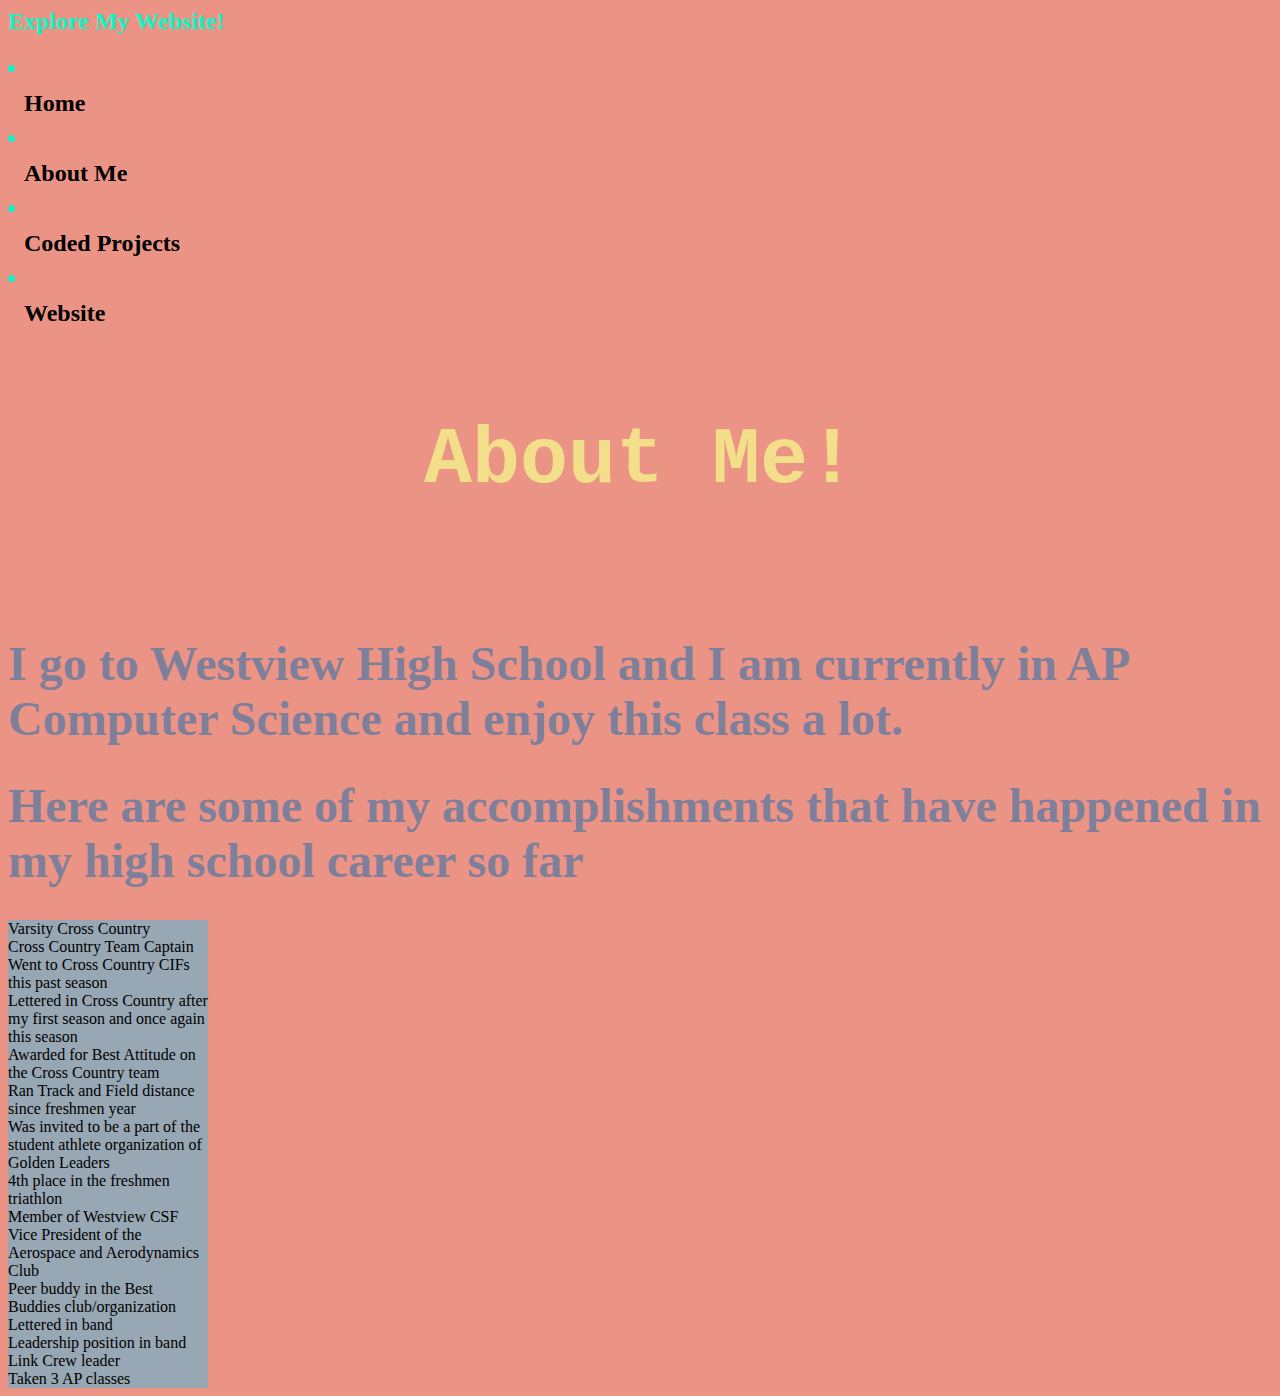
==== aboutme.html @ 0e445077 "Create aboutme.html" ====
<html>
<head>
   <title>About me </title>
   <LINK href="style.css" rel="stylesheet" type="text/css">
   </head>
   
   <!DOCTYPE html>
<html>
<head>
<style>
ul {
  list-style-type: none;
  margin: 0;
  padding: 0;
  width: 200px;
  background-color: #97A7B3;
}

li a {
  display: block;
  color: #000;
  padding: 8px 16px;
  text-decoration: none;
}

li a.active {
  background-color: #E3A587;
  color: white;
}

li a:hover:not(.active) {
  background-color: #E3A587;
  color: white;
}
</style>
</head>
<body>

<h2>Explore My Website! </h2>

<h2>
  <li><a class="index.html" href="#home">Home</a></li>
  <li><a href="aboutme.html">About Me</a></li>
  <li><a href="code.html">Coded Projects</a></li>
  <li><a href="website.html">Website</a></li>
</h2>

</body>
</html>
  
<body>
  <p><strong> About Me! </strong></p><br>
  
<h1> I go to Westview High School and I am currently in AP Computer Science and enjoy this class a lot. </h1>

<!DOCTYPE html>
<html>
<body>

<h1>Here are some of my accomplishments that have happened in my high school career so far</h1>

<ul style="list-style-type:circle;">
  <li>Varsity Cross Country</li>
  <li>Cross Country Team Captain</li>
  <li>Went to Cross Country CIFs this past season</li>
  <li>Lettered in Cross Country after my first season and once again this season</li>
  <li>Awarded for Best Attitude on the Cross Country team</li>
  <li>Ran Track and Field distance since freshmen year</li>
  <li>Was invited to be a part of the student athlete organization of Golden Leaders</li>
  <li>4th place in the freshmen triathlon</li>
  <li>Member of Westview CSF</li>
  <li>Vice President of the Aerospace and Aerodynamics Club</li>
  <li>Peer buddy in the Best Buddies club/organization</li>
  <li>Lettered in band</li>
  <li>Leadership position in band</li>
  <li>Link Crew leader</li>
  <li>Taken 3 AP classes</li>
</ul>  

</body>
</html>
---- style.css ----
body {
  background-color: #EB9486; 
}

p {
  text-align: center;
  color: #F3DE8A;
font-family: courier new;
  font-size: 500%
}

p1 {
  text-align: left;
  color: #FFD5C2;
  font-family: impact;
  font size: 200%
}

h1 {
  color: #7E7F9A; 
font-family: impact;  
  font-size: 300%
}

h2 {
  font-size: 500%
  text-align: center; 
  color: #0FF4C6;
}

p2 {
  text-align: left;
  color: #FFD5C2;
  font-family: impact;
  font size: 400%
}
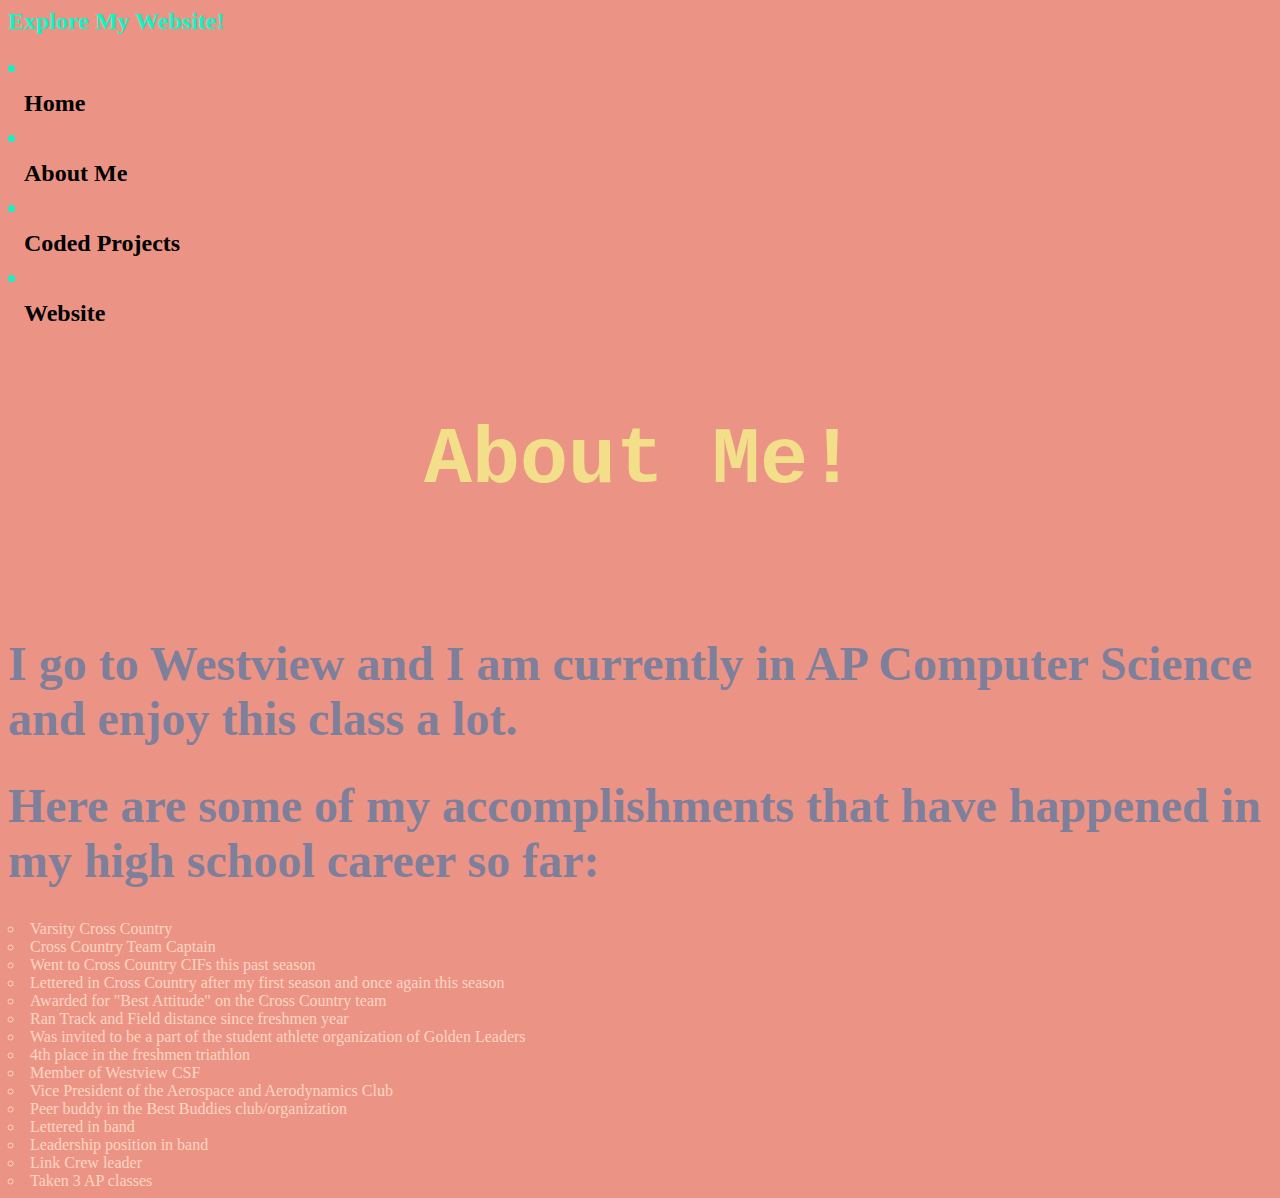
==== commit d891f4d6: "Update aboutme.html" ====
--- a/aboutme.html
+++ b/aboutme.html
@@ -39,7 +39,7 @@
 <h2>Explore My Website! </h2>
 
 <h2>
-  <li><a class="index.html" href="#home">Home</a></li>
+  <li><a href="index.html">Home</a></li>
   <li><a href="aboutme.html">About Me</a></li>
   <li><a href="code.html">Coded Projects</a></li>
   <li><a href="website.html">Website</a></li>
@@ -51,20 +51,20 @@
 <body>
   <p><strong> About Me! </strong></p><br>
   
-<h1> I go to Westview High School and I am currently in AP Computer Science and enjoy this class a lot. </h1>
+<h1> I go to Westview and I am currently in AP Computer Science and enjoy this class a lot. </h1>
 
 <!DOCTYPE html>
 <html>
 <body>
 
-<h1>Here are some of my accomplishments that have happened in my high school career so far</h1>
+<h1>Here are some of my accomplishments that have happened in my high school career so far:</h1>
 
-<ul style="list-style-type:circle;">
+<p2 style="list-style-type:circle;">
   <li>Varsity Cross Country</li>
   <li>Cross Country Team Captain</li>
   <li>Went to Cross Country CIFs this past season</li>
   <li>Lettered in Cross Country after my first season and once again this season</li>
-  <li>Awarded for Best Attitude on the Cross Country team</li>
+  <li>Awarded for "Best Attitude" on the Cross Country team</li>
   <li>Ran Track and Field distance since freshmen year</li>
   <li>Was invited to be a part of the student athlete organization of Golden Leaders</li>
   <li>4th place in the freshmen triathlon</li>
@@ -75,7 +75,7 @@
   <li>Leadership position in band</li>
   <li>Link Crew leader</li>
   <li>Taken 3 AP classes</li>
-</ul>  
+</p2>  
 
 </body>
 </html>
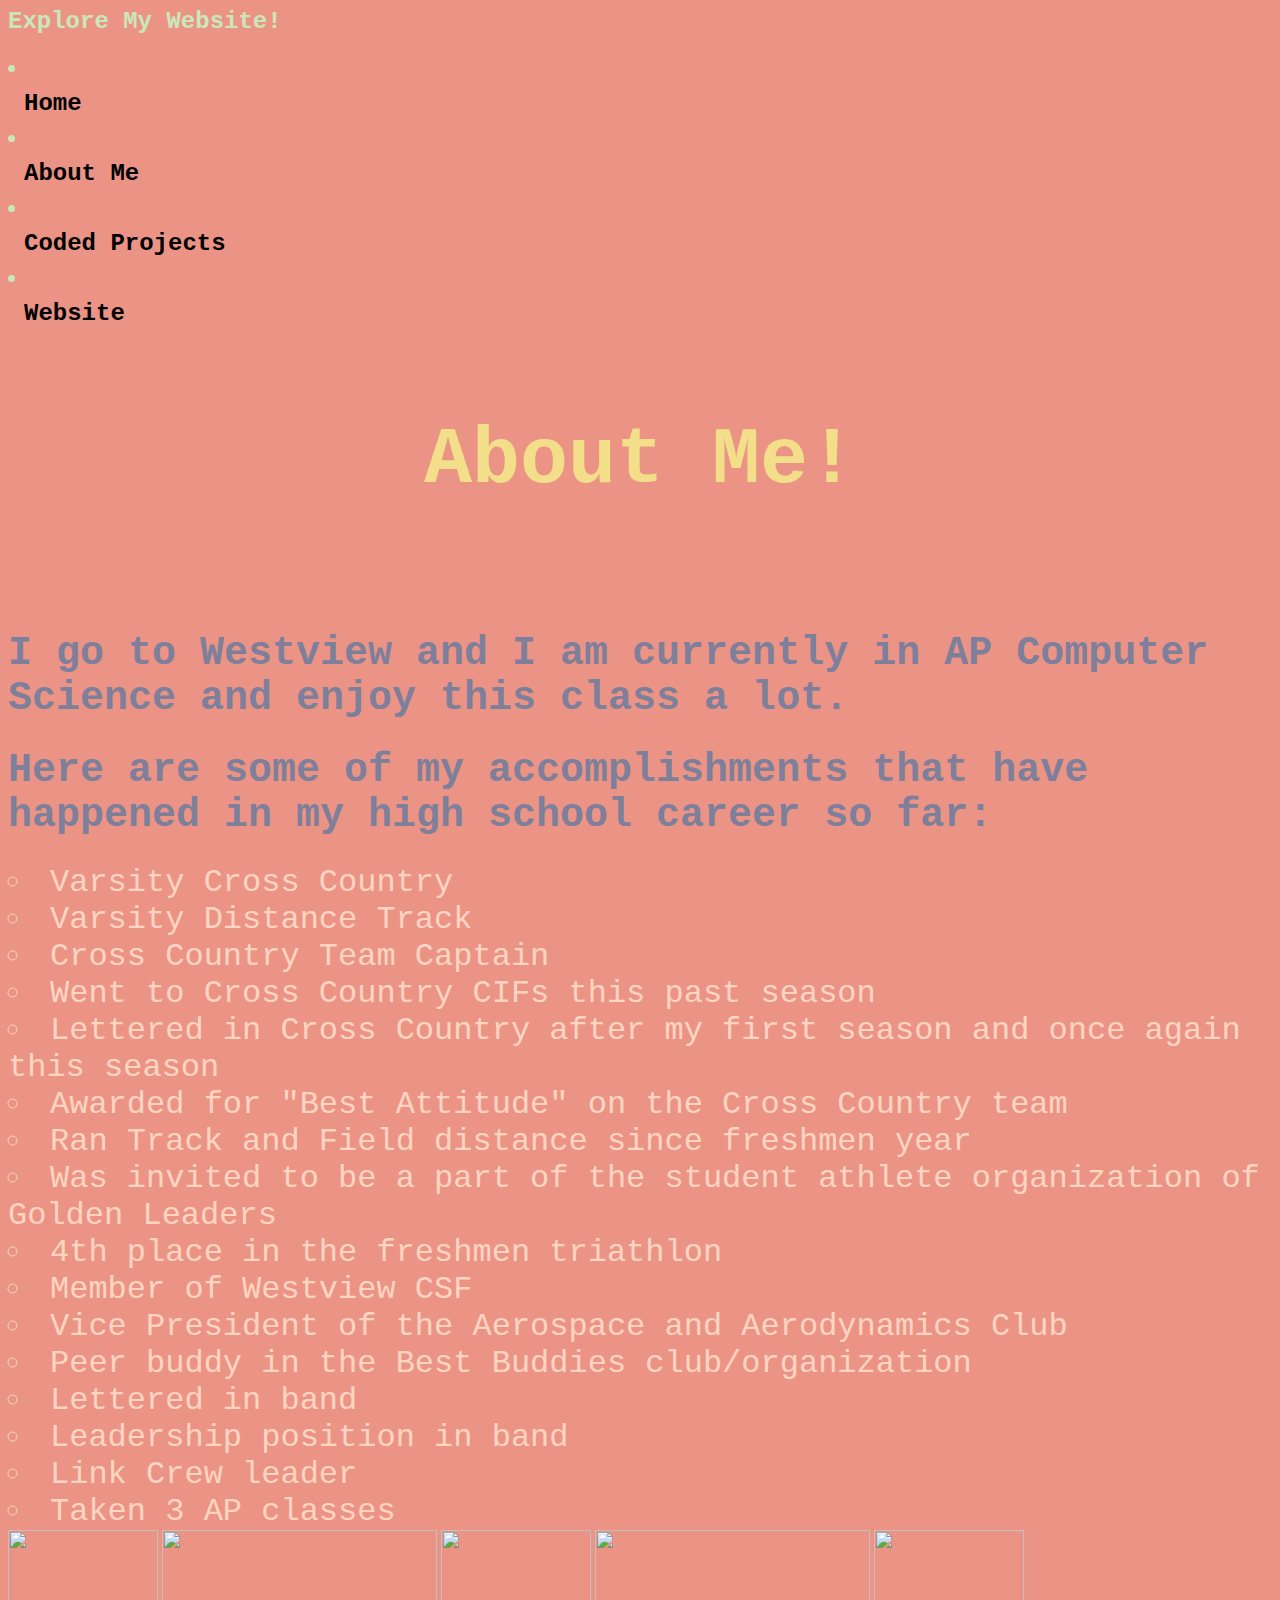
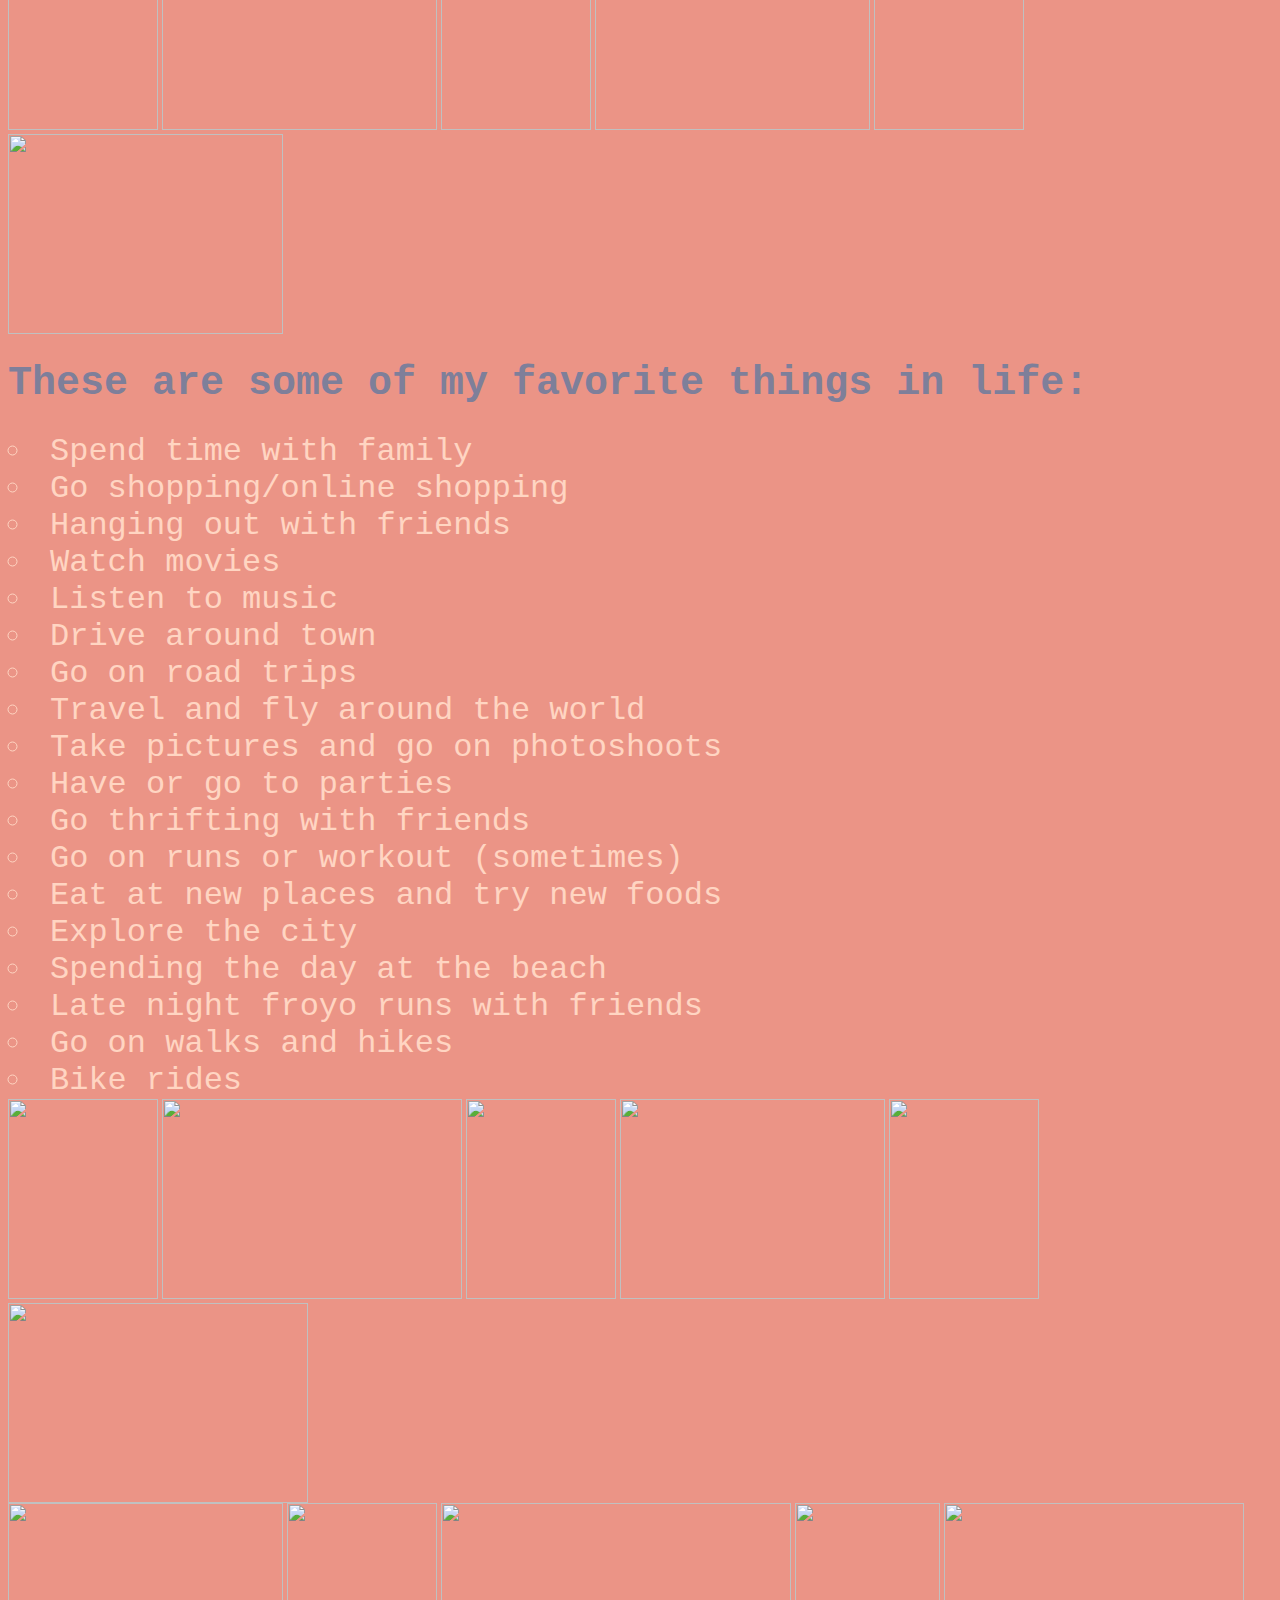
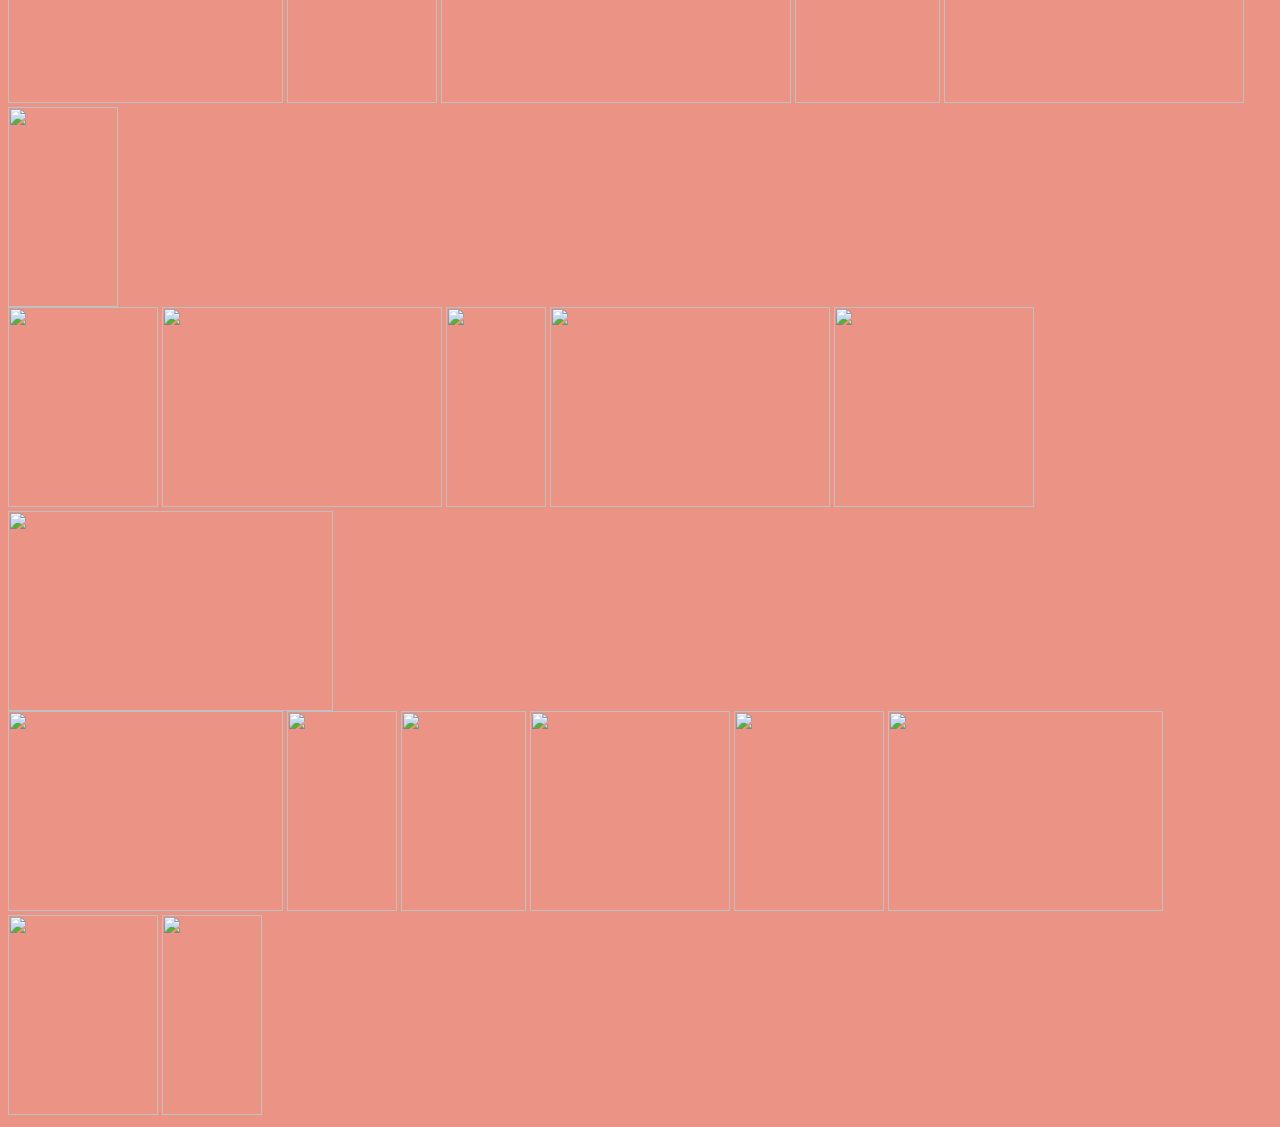
==== commit 285e459e: "Update aboutme.html" ====
--- a/aboutme.html
+++ b/aboutme.html
@@ -61,6 +61,7 @@
 
 <p2 style="list-style-type:circle;">
   <li>Varsity Cross Country</li>
+  <li>Varsity Distance Track</li>
   <li>Cross Country Team Captain</li>
   <li>Went to Cross Country CIFs this past season</li>
   <li>Lettered in Cross Country after my first season and once again this season</li>
@@ -76,6 +77,101 @@
   <li>Link Crew leader</li>
   <li>Taken 3 AP classes</li>
 </p2>  
+  
+<img src="https://lh3.googleusercontent.com/[base64]w1122-h1496-no" width="150" height="200">
+  
+<img src="https://lh3.googleusercontent.com/[base64]w1996-h1496-no" width="275" height="200">
+  
+<img src="https://lh3.googleusercontent.com/[base64]w1122-h1496-no" width="150" height="200">
 
+<img src="https://lh3.googleusercontent.com/[base64]w2012-h1496-no" width="275" height="200">
+  
+<img src="https://lh3.googleusercontent.com/[base64]w1122-h1496-no" width="150" height="200">
+  
+
+<img src="https://lh3.googleusercontent.com/[base64]w1996-h1496-no" width="275" height="200">
+
+  
+<h1>These are some of my favorite things in life:</h1>
+  
+<p2 style="list-style-type:circle;">
+  <li>Spend time with family</li>
+  <li>Go shopping/online shopping</li>
+  <li>Hanging out with friends</li>
+  <li>Watch movies</li>
+  <li>Listen to music</li>
+  <li>Drive around town</li>
+  <li>Go on road trips</li>
+  <li>Travel and fly around the world</li>
+  <li>Take pictures and go on photoshoots</li>
+  <li>Have or go to parties</li>
+  <li>Go thrifting with friends</li>
+  <li>Go on runs or workout (sometimes)</li>
+  <li>Eat at new places and try new foods</li>
+  <li>Explore the city</li>
+  <li>Spending the day at the beach</li>
+  <li>Late night froyo runs with friends</li>
+  <li>Go on walks and hikes</li>
+  <li>Bike rides</li>
+  </p2>
+  
+<img src="https://lh3.googleusercontent.com/[base64]w1122-h1496-no" width="150" height="200">
+  
+<img src="https://lh3.googleusercontent.com/[base64]w2250-h1496-no" width="300" height="200">
+  
+<img src="https://lh3.googleusercontent.com/[base64]w1122-h1496-no" width="150" height="200">
+ 
+<img src="https://lh3.googleusercontent.com/[base64]w1996-h1496-no" width="265" height="200">
+
+<img src="https://lh3.googleusercontent.com/[base64]w1122-h1496-no" width="150" height="200">
+  
+<img src="https://lh3.googleusercontent.com/[base64]w1280-h853-no" width="300" height="200">
+  
+  <br>
+  
+<img src="https://lh3.googleusercontent.com/[base64]w1996-h1496-no" width="275" height="200">
+  
+<img src="https://lh3.googleusercontent.com/[base64]w1122-h1496-no" width="150" height="200">
+  
+<img src="https://lh3.googleusercontent.com/[base64]w1334-h750-no" width="350" height="200">
+  
+<img src="https://lh3.googleusercontent.com/[base64]w1122-h1496-no" width="145" height="200">
+  
+<img src="https://lh3.googleusercontent.com/[base64]w2238-h1496-no" width="300" height="200">
+
+<img src="https://lh3.googleusercontent.com/[base64]w722-h1280-no" width="110" height="200">
+  
+  <br>
+  
+<img src="https://lh3.googleusercontent.com/[base64]w1122-h1496-no" width="150" height="200">
+  
+<img src="https://lh3.googleusercontent.com/[base64]w1996-h1496-no" width="280" height="200">
+  
+<img src="https://lh3.googleusercontent.com/[base64]w754-h1496-no" width="100" height="200">
+  
+<img src="https://lh3.googleusercontent.com/[base64]w2244-h1496-no" width="280" height="200">
+  
+<img src="https://lh3.googleusercontent.com/[base64]s1498-no" width="200" height="200">
+
+<img src="https://lh3.googleusercontent.com/[base64]w1334-h750-no" width="325" height="200">
+  
+  <br>
+  
+<img src="https://lh3.googleusercontent.com/[base64]w1980-h1496-no" width="275" height="200">
+  
+<img src="https://lh3.googleusercontent.com/[base64]w842-h1496-no" width="110" height="200">
+
+<img src="https://lh3.googleusercontent.com/[base64]w1122-h1496-no" width="125" height="200">
+  
+<img src="https://lh3.googleusercontent.com/[base64]s1496-no" width="200" height="200">
+  
+<img src="https://lh3.googleusercontent.com/[base64]w1122-h1496-no" width="150" height="200">
+  
+<img src="https://lh3.googleusercontent.com/[base64]w1996-h1496-no" width="275" height="200">
+  
+<img src="https://lh3.googleusercontent.com/[base64]w1122-h1496-no" width="150" height="200">
+  
+<img src="https://lh3.googleusercontent.com/[base64]w762-h1496-no" width="100" height="200">
+  
 </body>
 </html>
--- a/style.css
+++ b/style.css
@@ -18,19 +18,20 @@
 
 h1 {
   color: #7E7F9A; 
-font-family: impact;  
-  font-size: 300%
+font-family: courier new;  
+  font-size: 250%
 }
 
 h2 {
   font-size: 500%
   text-align: center; 
-  color: #0FF4C6;
+  font-family: courier new;
+  color: #CAE7B9;
 }
 
 p2 {
   text-align: left;
   color: #FFD5C2;
-  font-family: impact;
-  font size: 400%
+  font-family: courier new;
+  font-size: 200%
 }
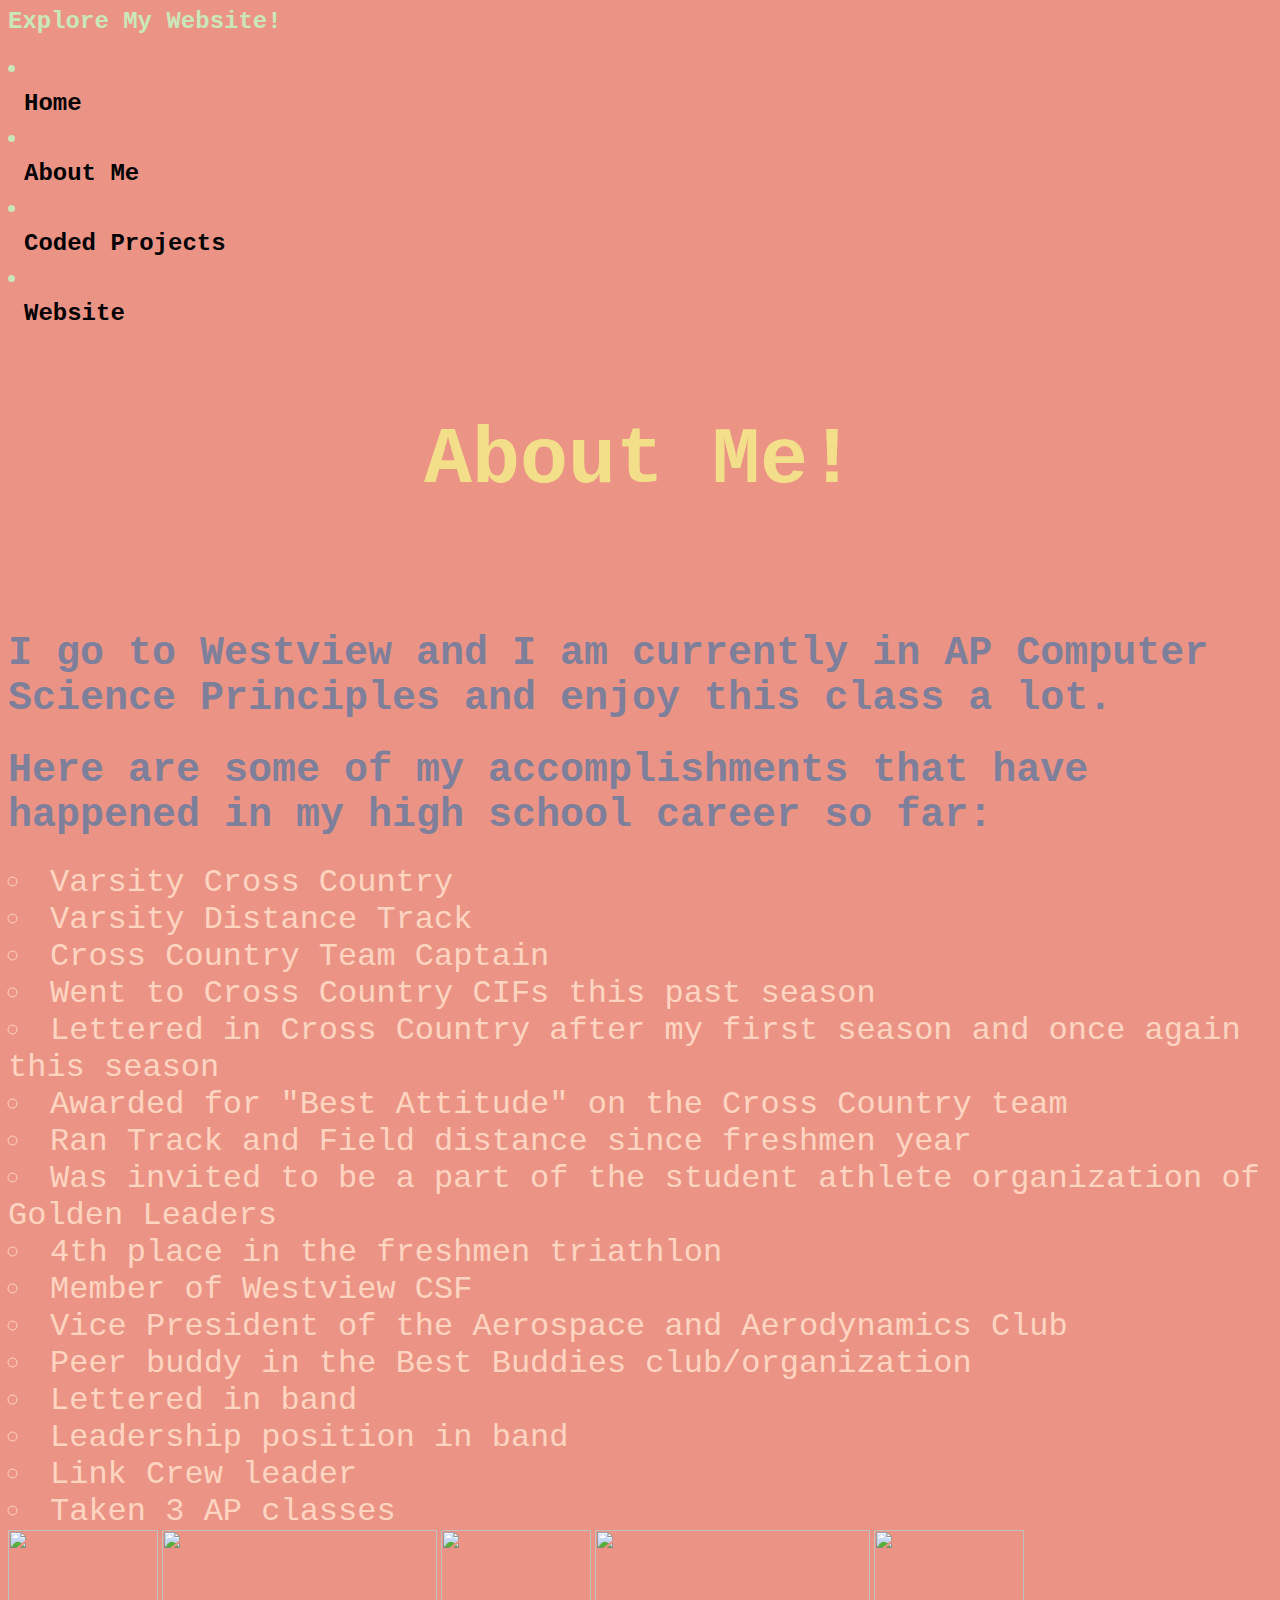
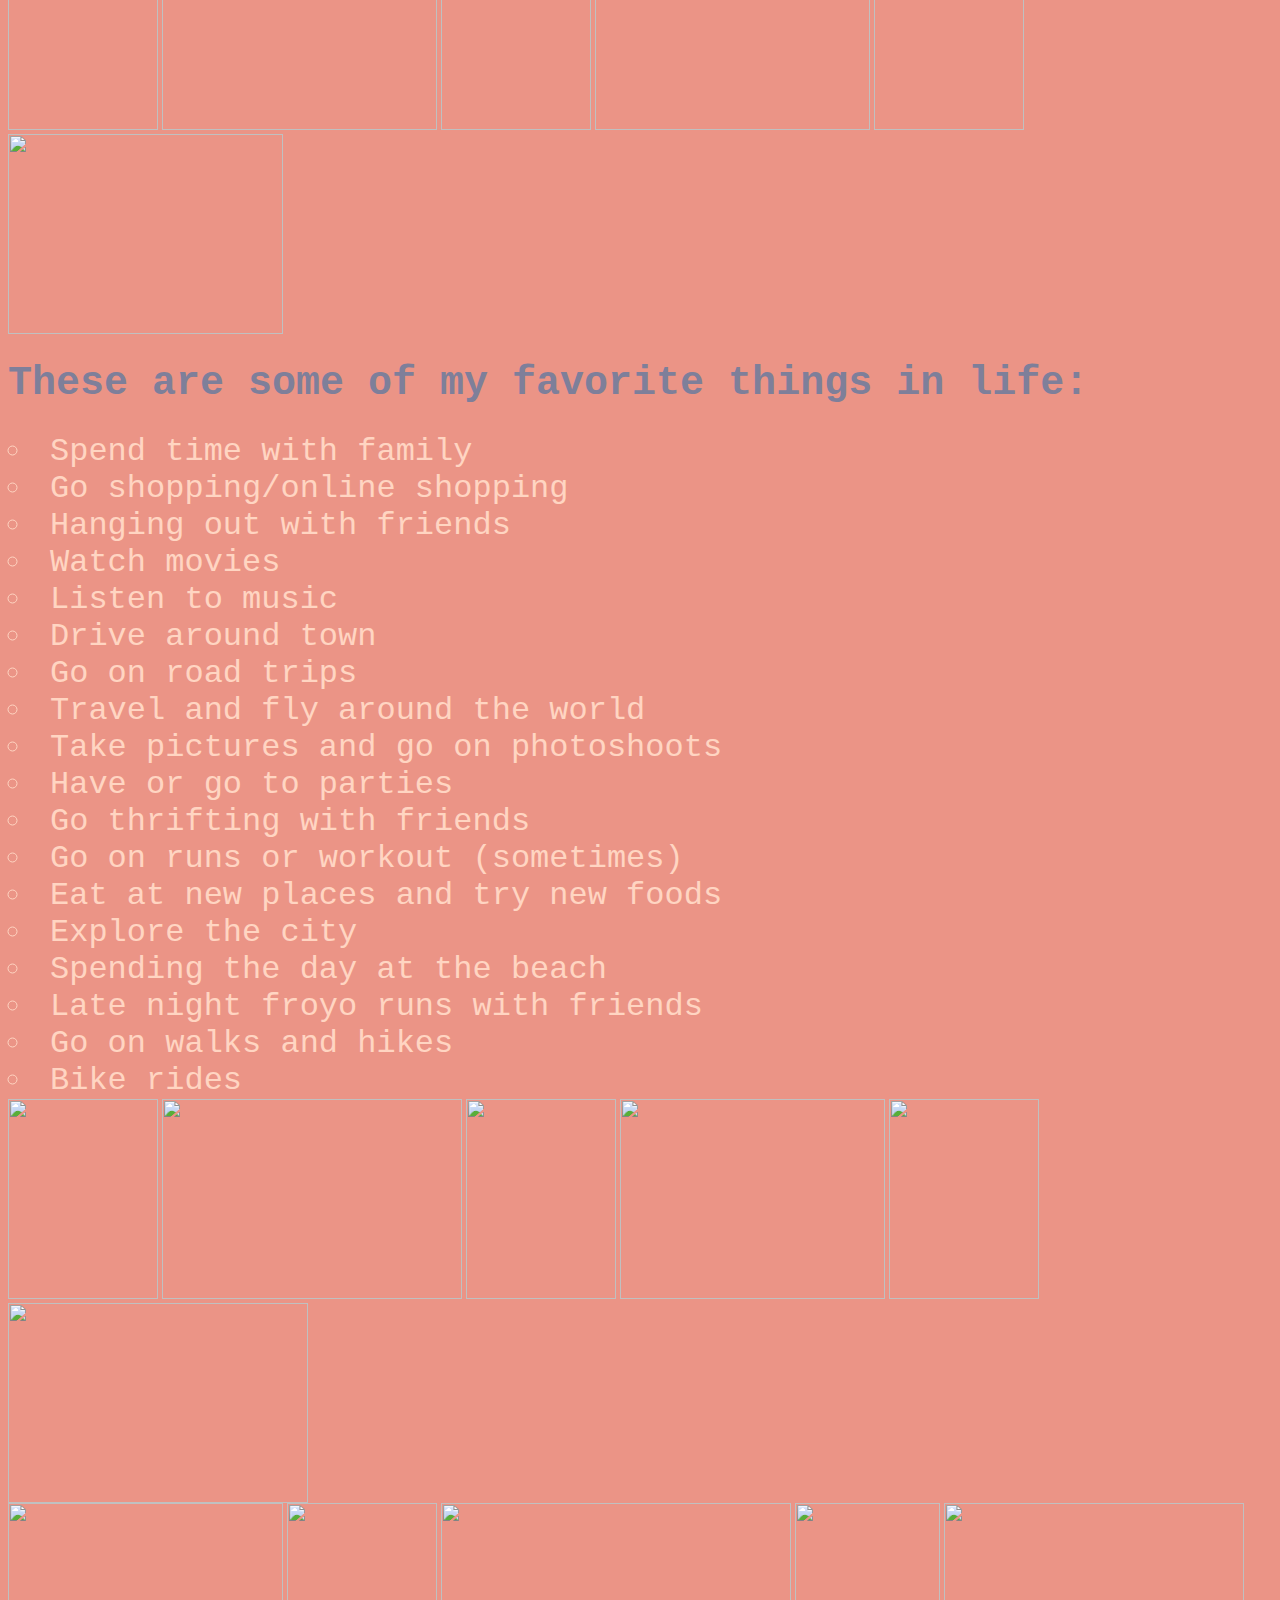
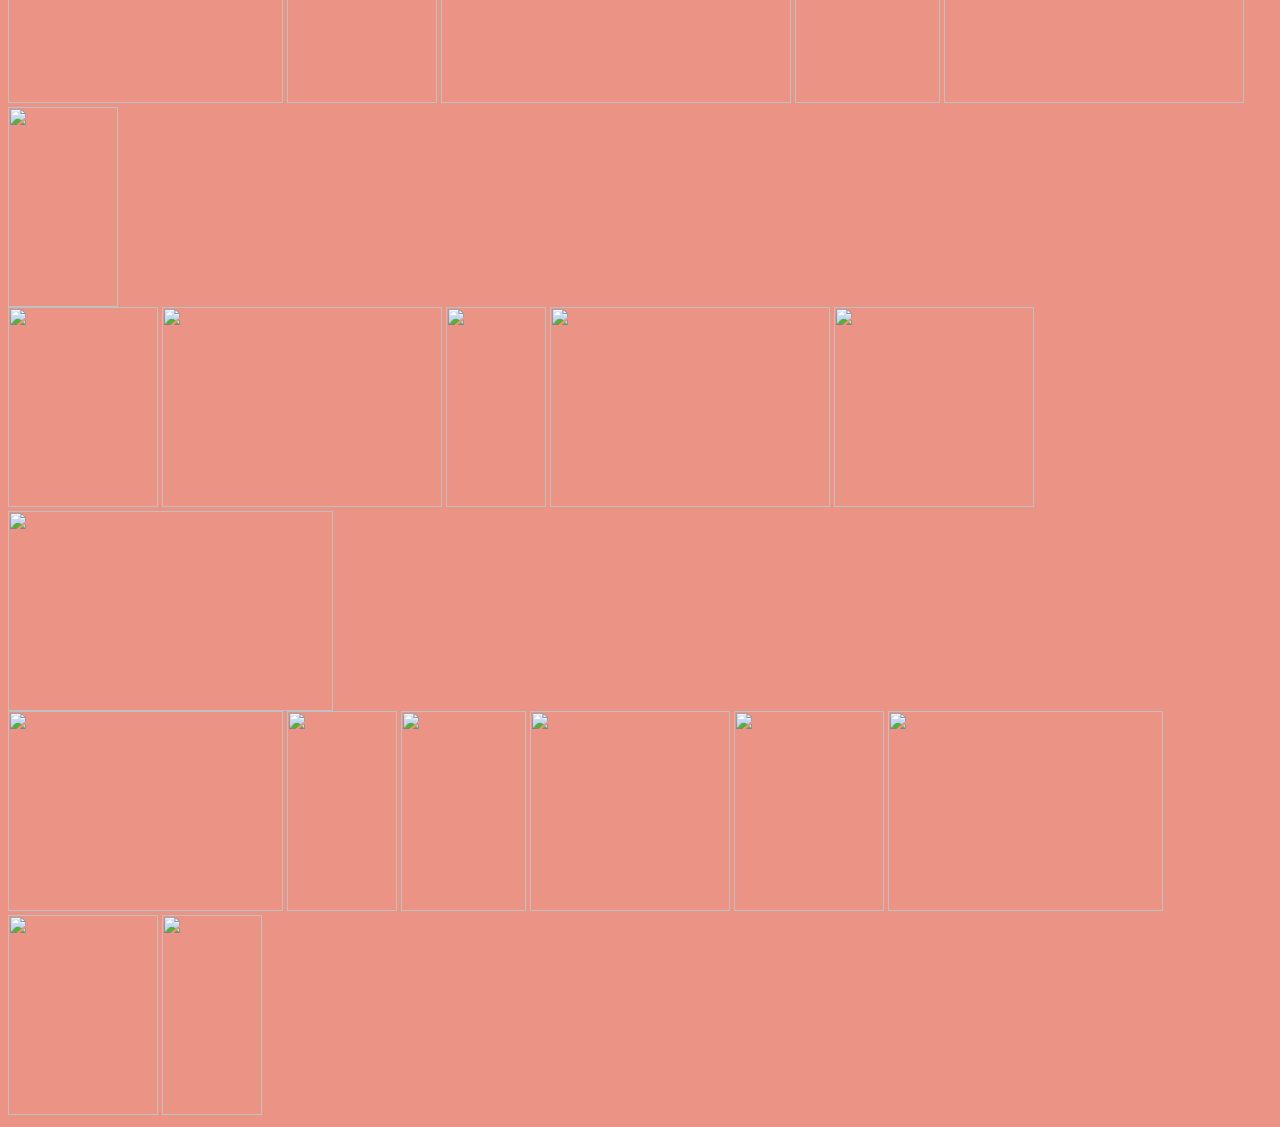
==== commit b0e5b0a7: "Update aboutme.html" ====
--- a/aboutme.html
+++ b/aboutme.html
@@ -51,7 +51,7 @@
 <body>
   <p><strong> About Me! </strong></p><br>
   
-<h1> I go to Westview and I am currently in AP Computer Science and enjoy this class a lot. </h1>
+<h1> I go to Westview and I am currently in AP Computer Science Principles and enjoy this class a lot. </h1>
 
 <!DOCTYPE html>
 <html>
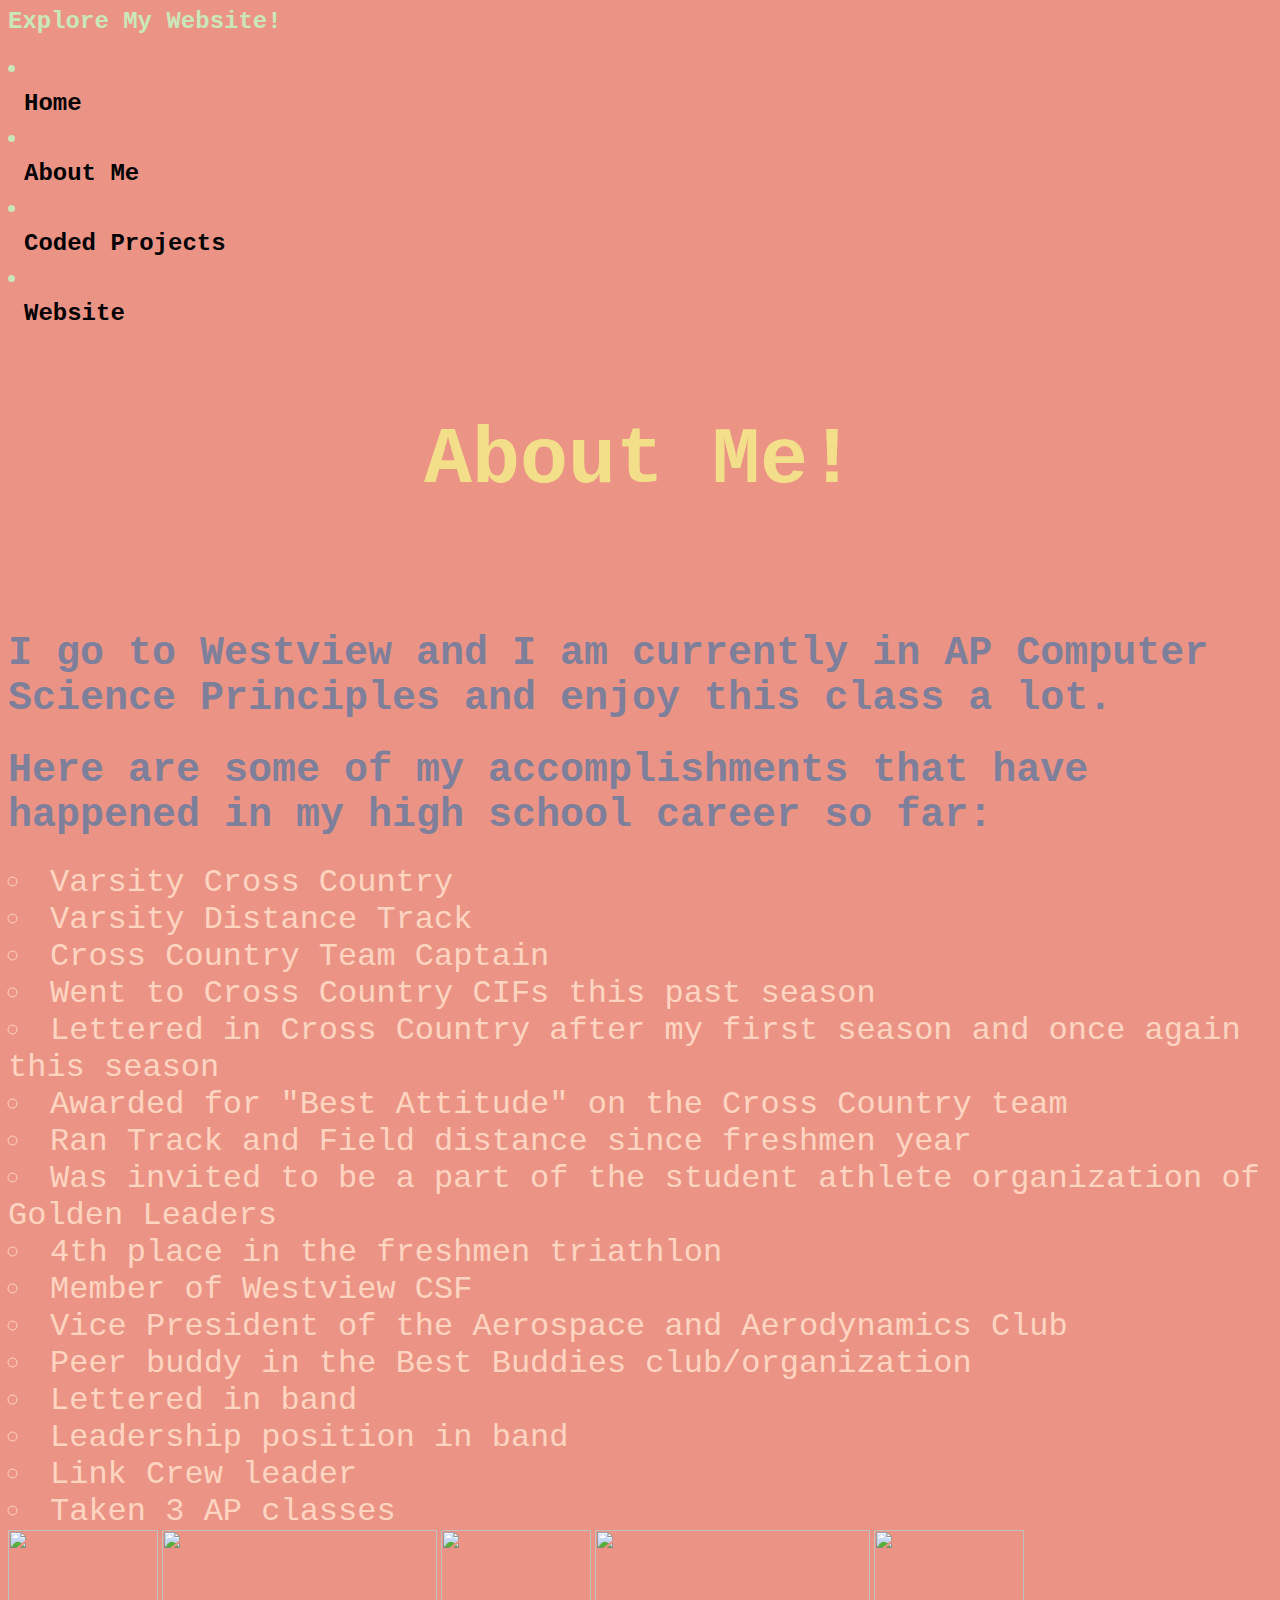
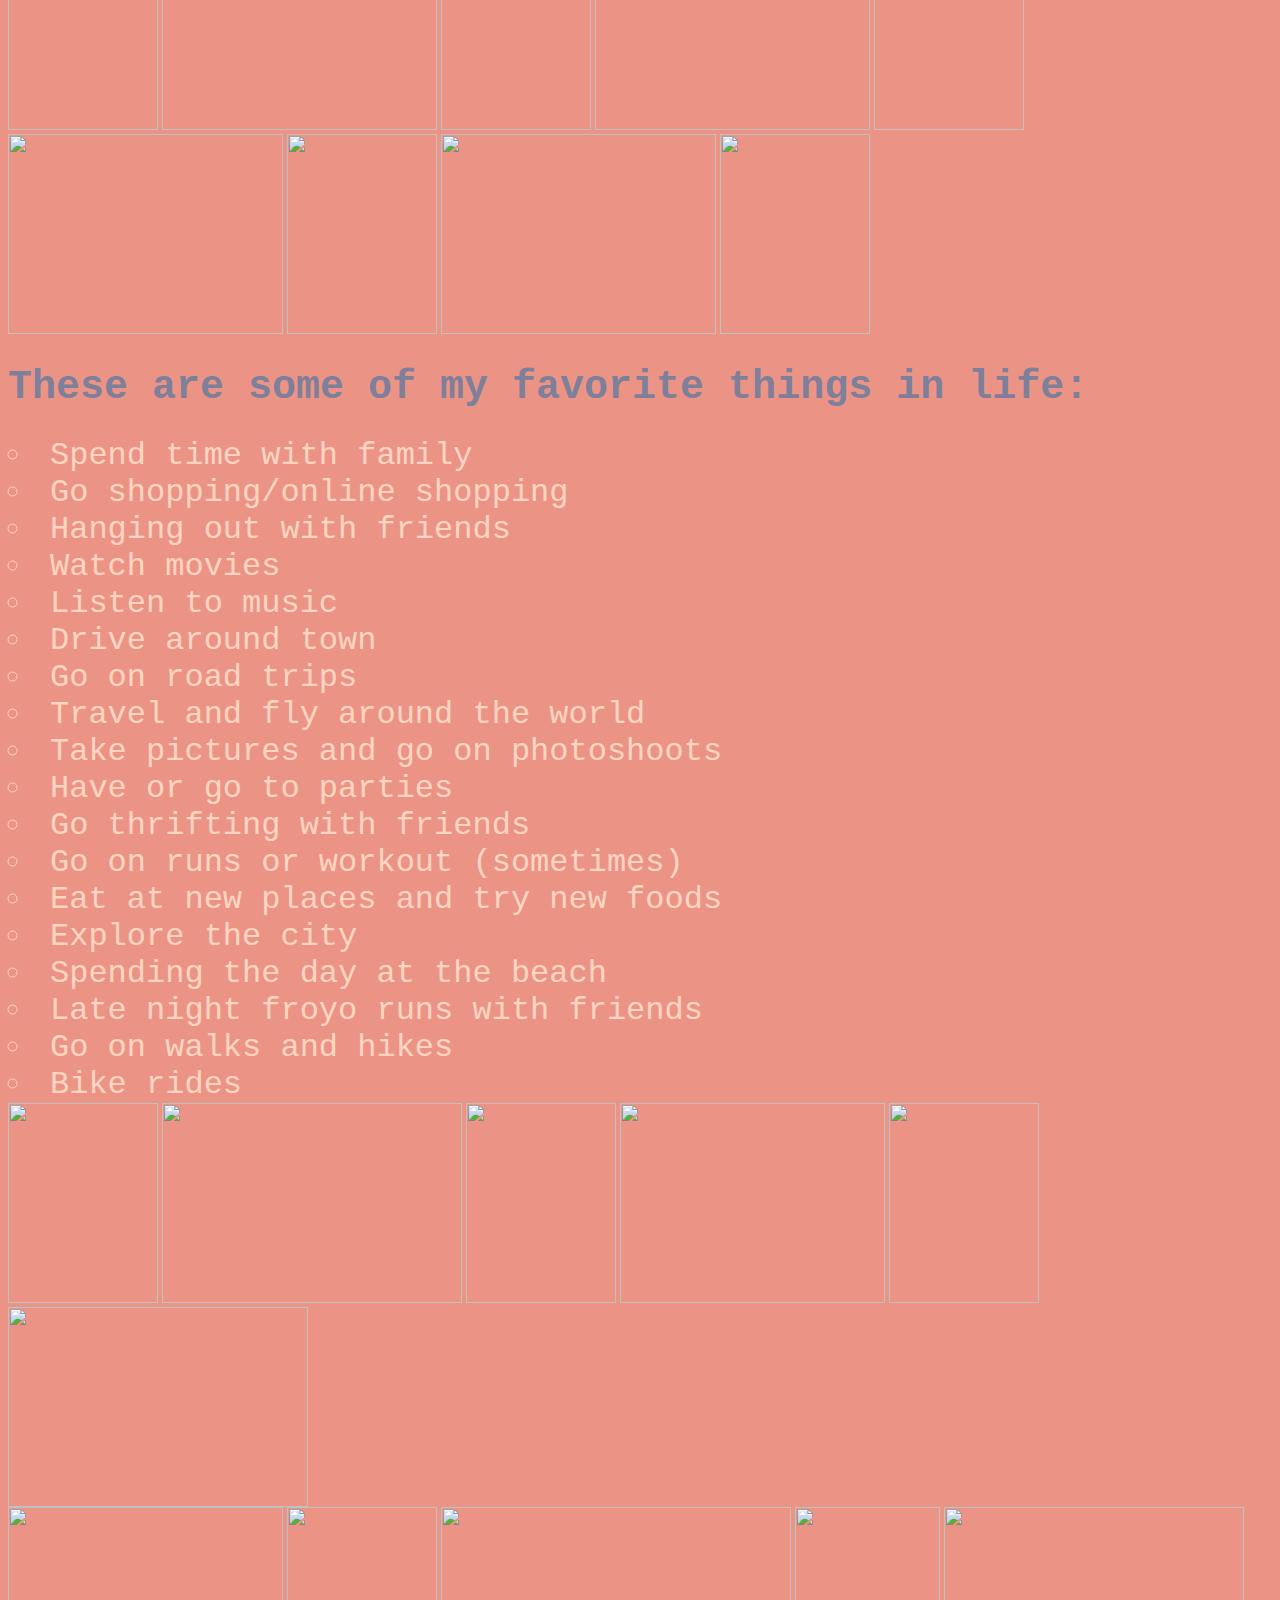
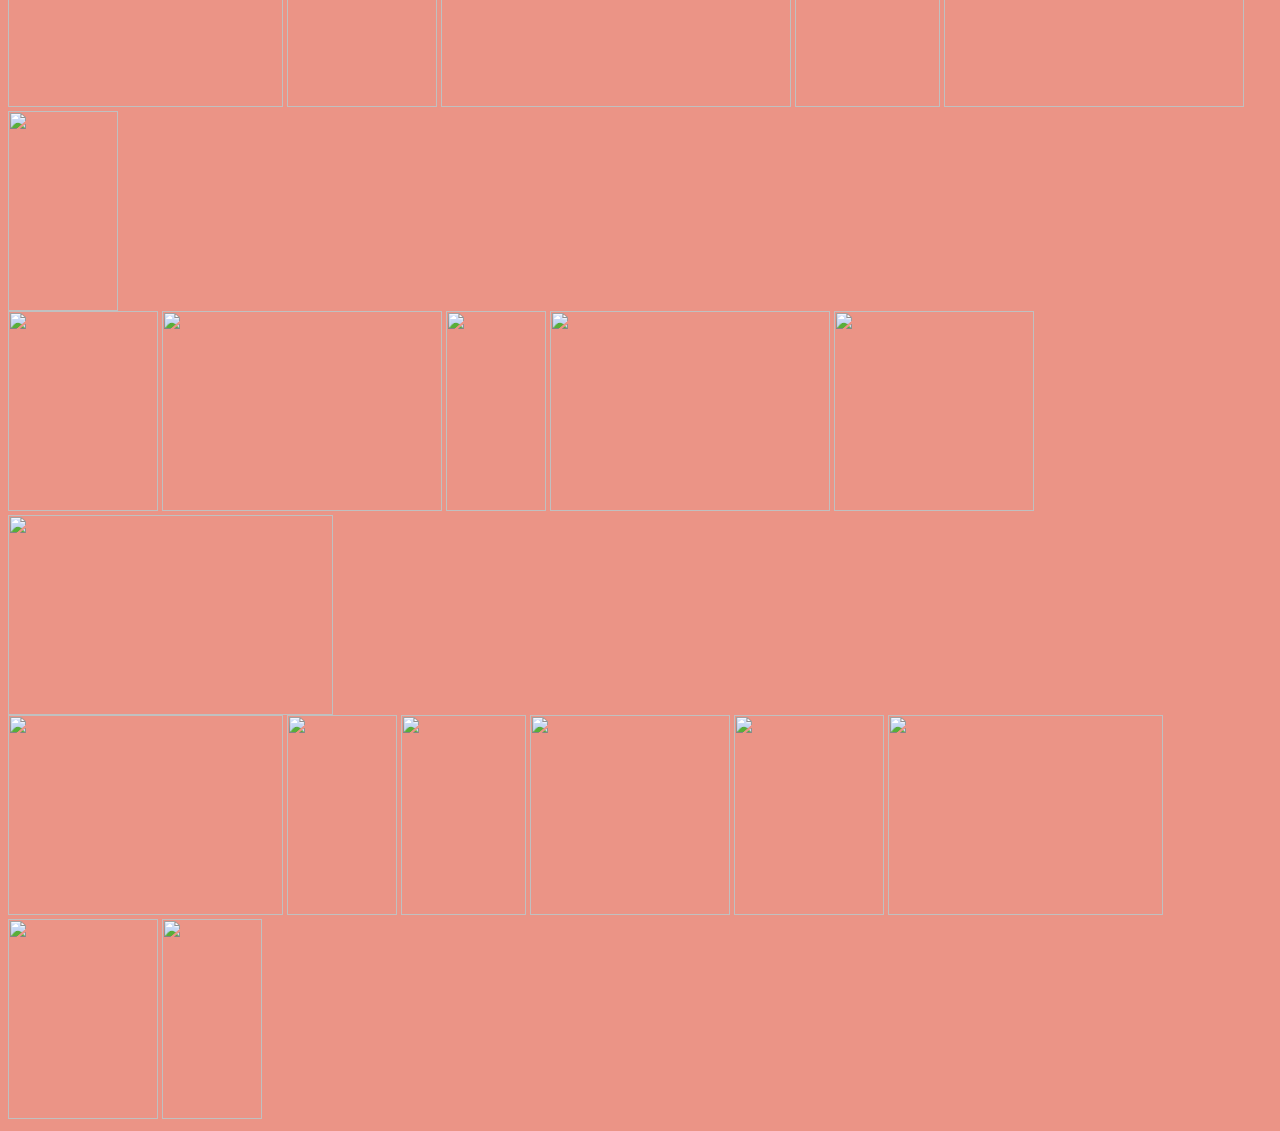
==== commit 45f36c7c: "Update aboutme.html" ====
--- a/aboutme.html
+++ b/aboutme.html
@@ -90,7 +90,12 @@
   
 
 <img src="https://lh3.googleusercontent.com/[base64]w1996-h1496-no" width="275" height="200">
+  
+<img src="https://lh3.googleusercontent.com/[base64]w727-h969-no" width="150" height="200">
 
+<img src="https://lh3.googleusercontent.com/[base64]w1290-h969-no" width="275" height="200">
+  
+<img src="https://lh3.googleusercontent.com/[base64]w720-h960-no" width="150" height="200">
   
 <h1>These are some of my favorite things in life:</h1>
   
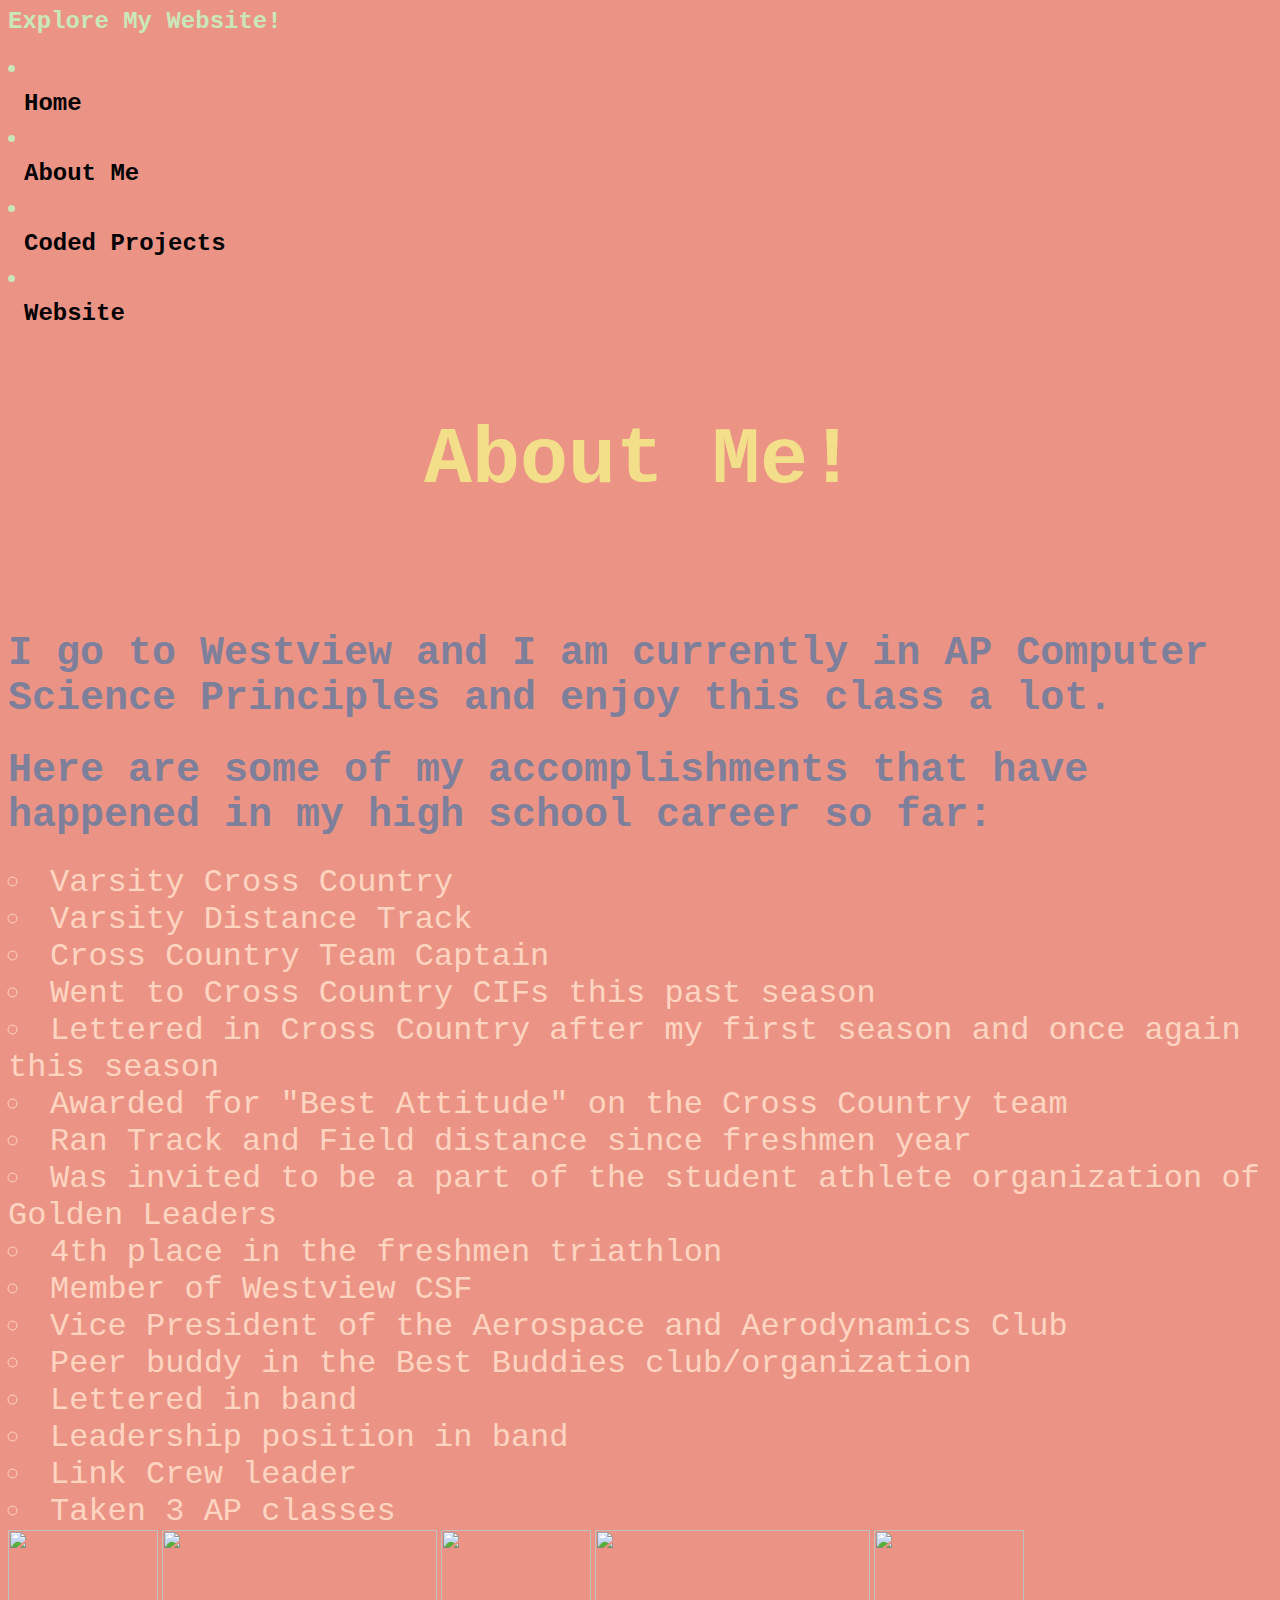
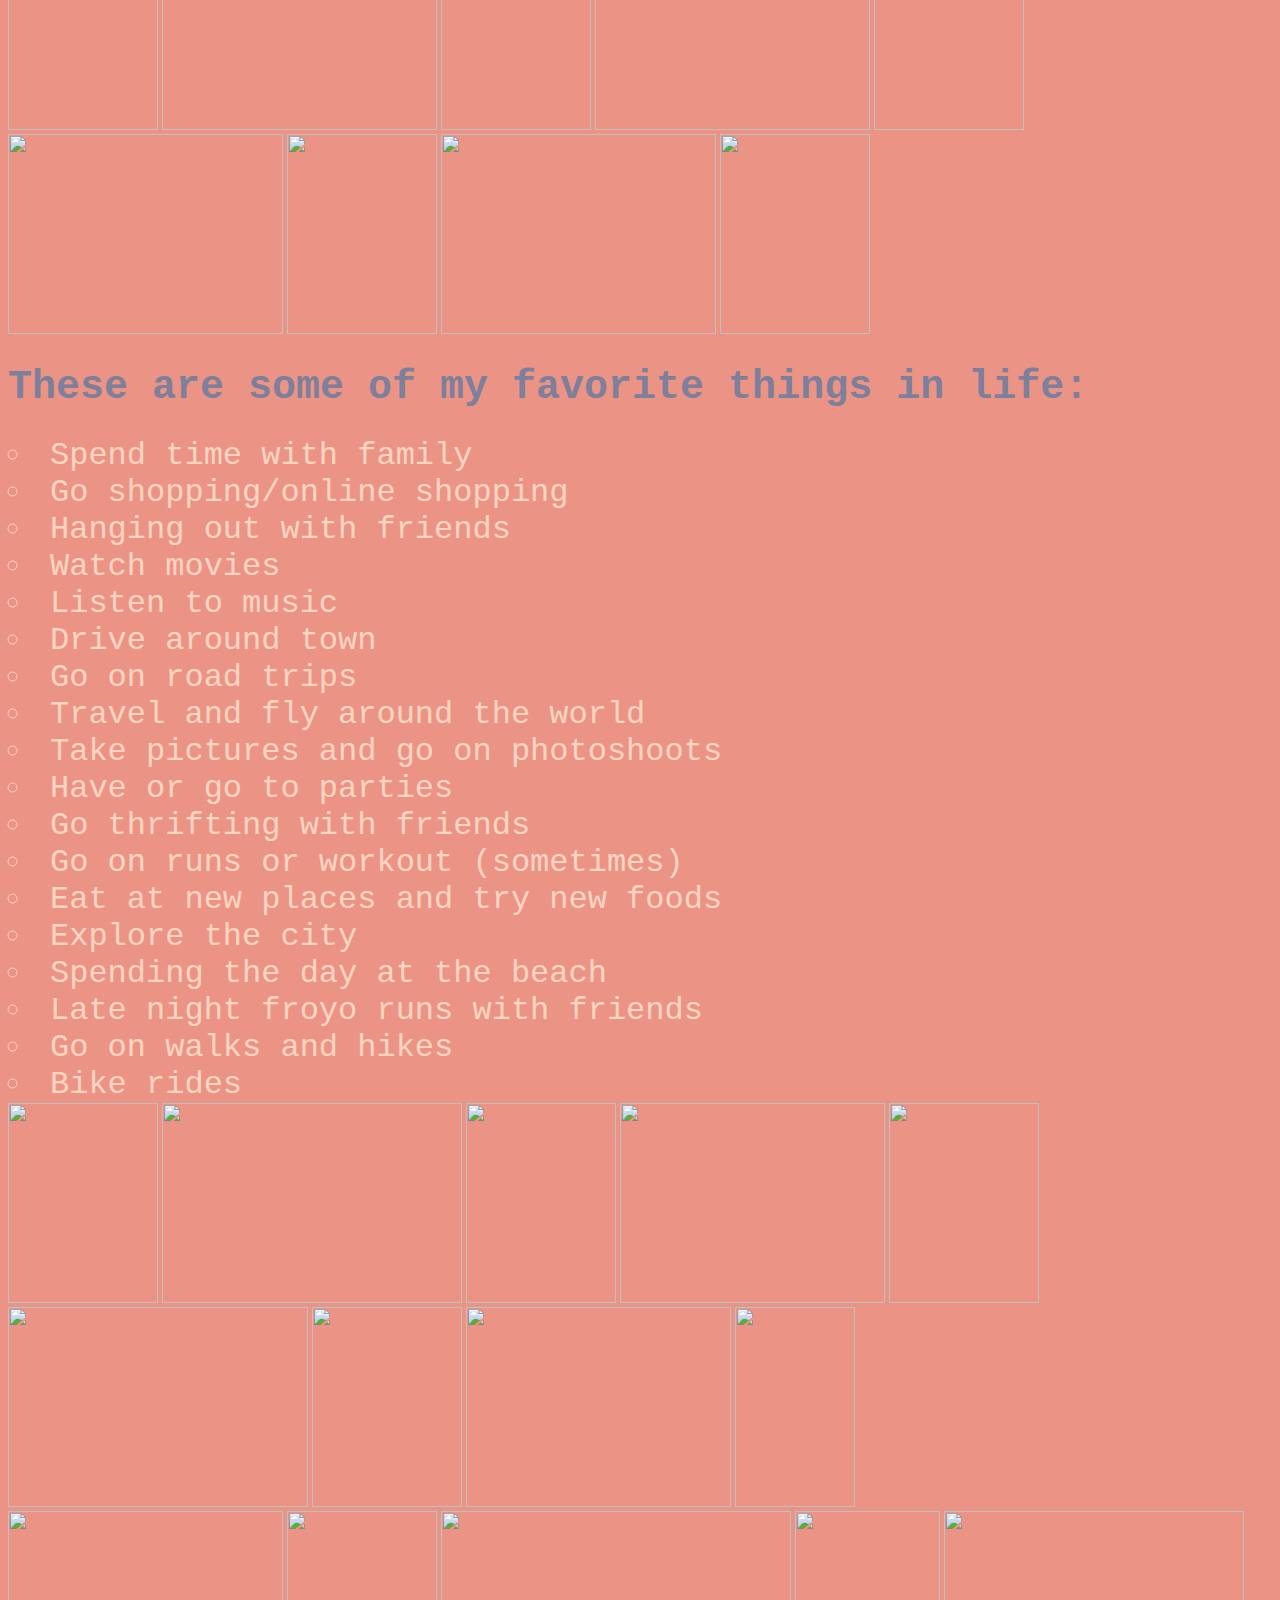
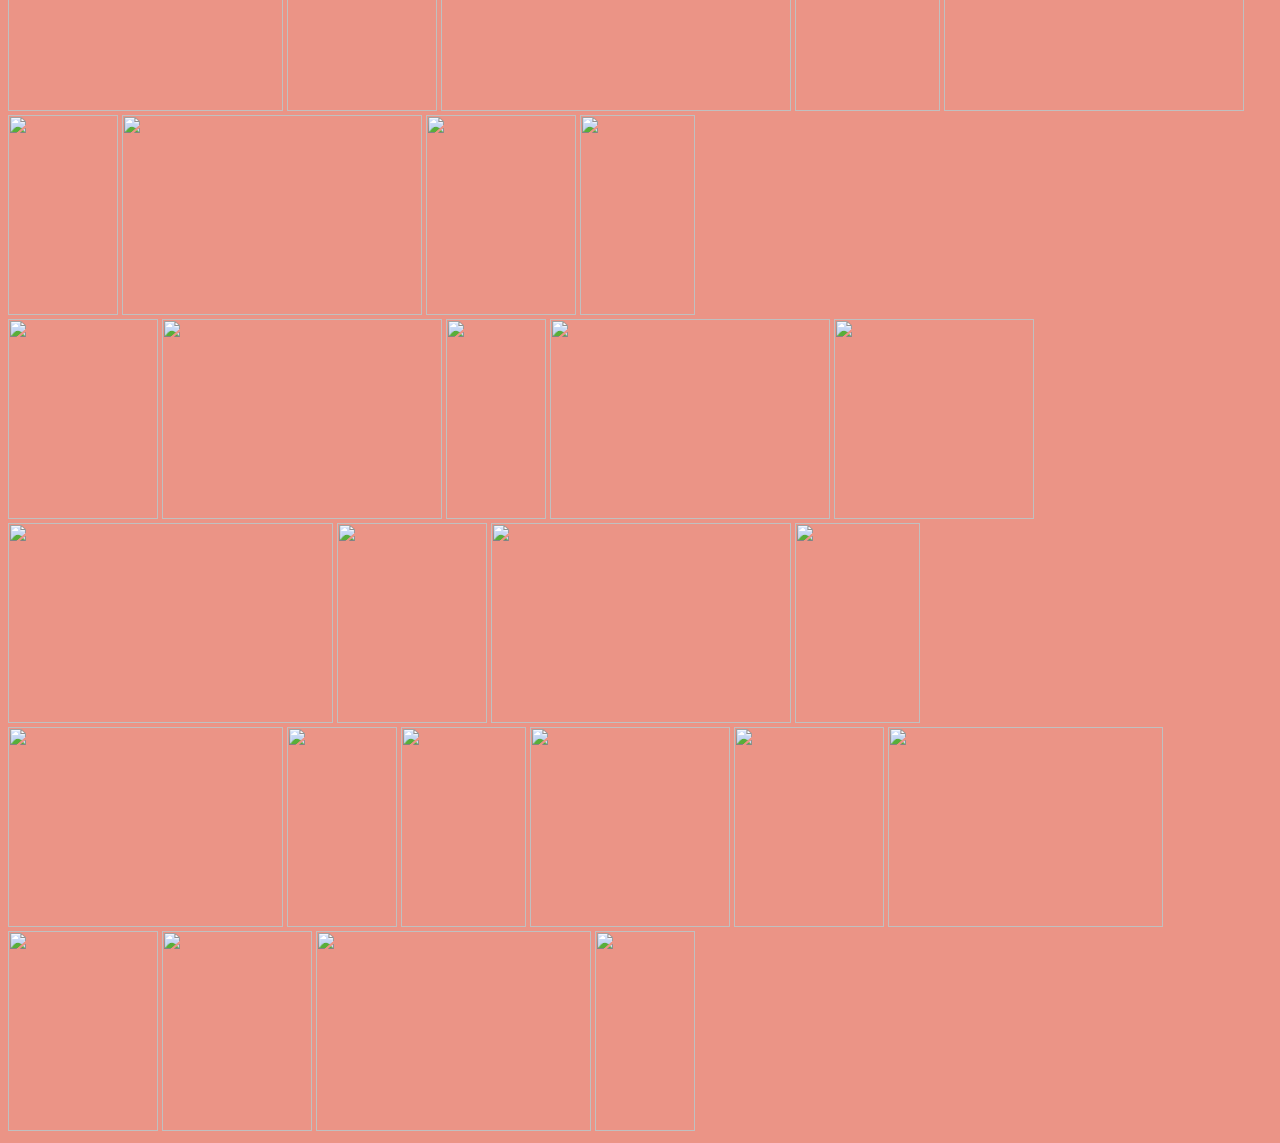
==== commit 9e10a0e6: "Update aboutme.html" ====
--- a/aboutme.html
+++ b/aboutme.html
@@ -132,6 +132,12 @@
   
 <img src="https://lh3.googleusercontent.com/[base64]w1280-h853-no" width="300" height="200">
   
+<img src="https://lh3.googleusercontent.com/[base64]w1122-h1496-no" width="150" height="200">
+  
+<img src="https://lh3.googleusercontent.com/[base64]w1022-h786-no" width="265" height="200">
+  
+<img src="https://lh3.googleusercontent.com/[base64]w750-h1334-no" width="120" height="200">
+  
   <br>
   
 <img src="https://lh3.googleusercontent.com/[base64]w1996-h1496-no" width="275" height="200">
@@ -146,6 +152,12 @@
 
 <img src="https://lh3.googleusercontent.com/[base64]w722-h1280-no" width="110" height="200">
   
+<img src="https://lh3.googleusercontent.com/[base64]w1334-h890-no" width="300" height="200">
+  
+<img src="https://lh3.googleusercontent.com/[base64]w1122-h1496-no" width="150" height="200">
+  
+<img src="https://lh3.googleusercontent.com/[base64]w750-h1334-no" width="115" height="200">
+  
   <br>
   
 <img src="https://lh3.googleusercontent.com/[base64]w1122-h1496-no" width="150" height="200">
@@ -160,6 +172,12 @@
 
 <img src="https://lh3.googleusercontent.com/[base64]w1334-h750-no" width="325" height="200">
   
+<img src="https://lh3.googleusercontent.com/[base64]w1122-h1496-no" width="150" height="200">
+  
+<img src="https://lh3.googleusercontent.com/[base64]w2276-h1496-no" width="300" height="200">
+  
+<img src="https://lh3.googleusercontent.com/[base64]w934-h1496-no" width="125" height="200">
+  
   <br>
   
 <img src="https://lh3.googleusercontent.com/[base64]w1980-h1496-no" width="275" height="200">
@@ -175,6 +193,10 @@
 <img src="https://lh3.googleusercontent.com/[base64]w1996-h1496-no" width="275" height="200">
   
 <img src="https://lh3.googleusercontent.com/[base64]w1122-h1496-no" width="150" height="200">
+  
+<img src="https://lh3.googleusercontent.com/[base64]w1122-h1496-no" width="150" height="200">
+  
+<img src="https://lh3.googleusercontent.com/[base64]w1996-h1496-no" width="275" height="200">
   
 <img src="https://lh3.googleusercontent.com/[base64]w762-h1496-no" width="100" height="200">
   
